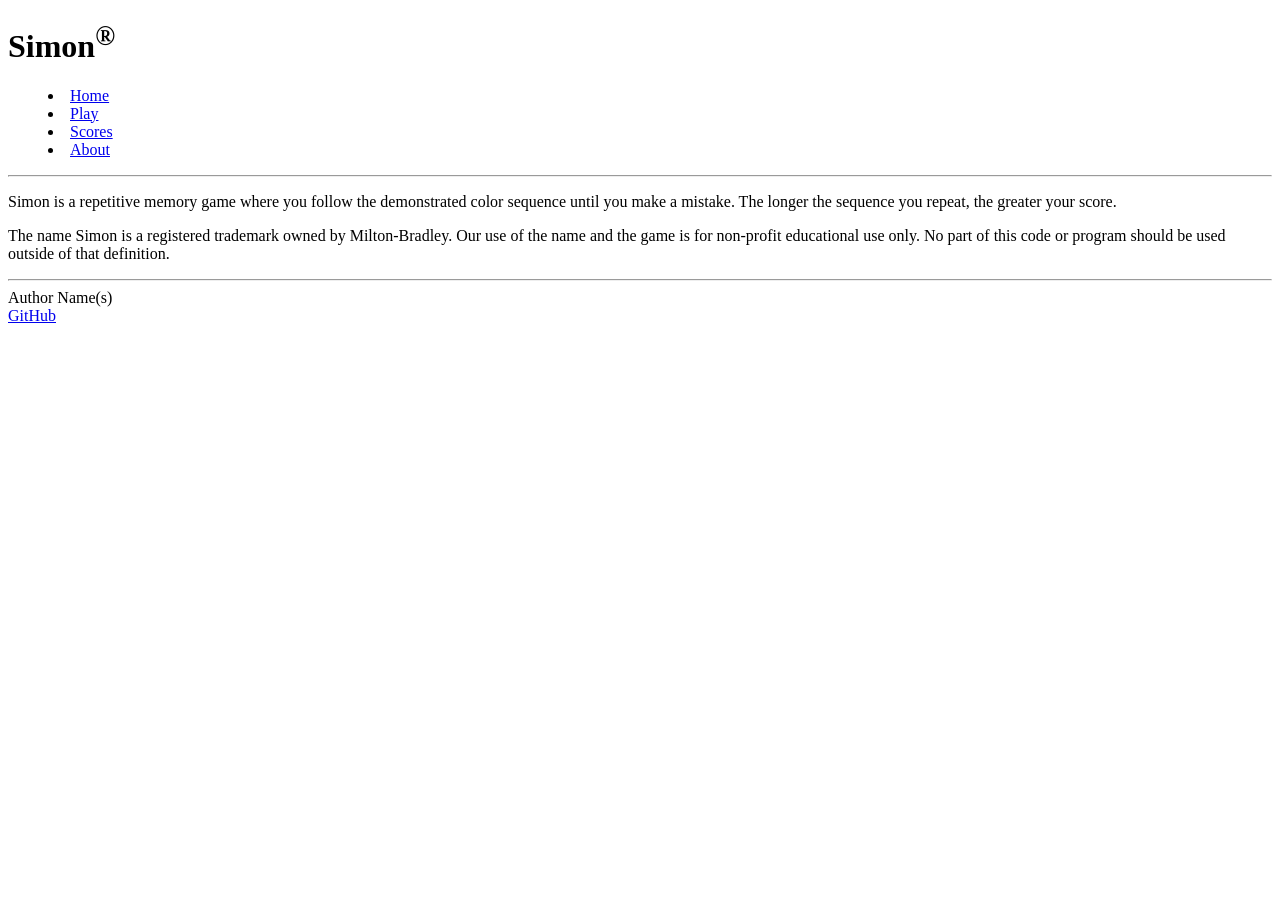
==== about.html @ 9959e4cd "added license page with no content" ====
<!DOCTYPE html>
<html lang="en">
  <head>
    <meta charset="UTF-8" />
    <meta name="viewport" content="width=device-width, initial-scale=1.0" />
    <title>About</title>
    <link rel="icon" href="favicon.ico" />
  </head>
  <body>
    <header>
      <h1>Simon<sup>&reg;</sup></h1>

      <nav>
        <menu>
          <li><a href="index.html">Home</a></li>
          <li><a href="play.html">Play</a></li>
          <li><a href="scores.html">Scores</a></li>
          <li><a href="about.html">About</a></li>
        </menu>
      </nav>

      <hr />
    </header>

    <main>
      <p>
        Simon is a repetitive memory game where you follow the demonstrated
        color sequence until you make a mistake. The longer the sequence you
        repeat, the greater your score.
      </p>

      <p>
        The name Simon is a registered trademark owned by Milton-Bradley. Our
        use of the name and the game is for non-profit educational use only. No
        part of this code or program should be used outside of that definition.
      </p>
    </main>

    <footer>
      <hr />
      <span class="text-reset">Author Name(s)</span>
      <br />
      <a href="https://github.com/webprogramming260/simon-html">GitHub</a>
    </footer>
  </body>
</html>
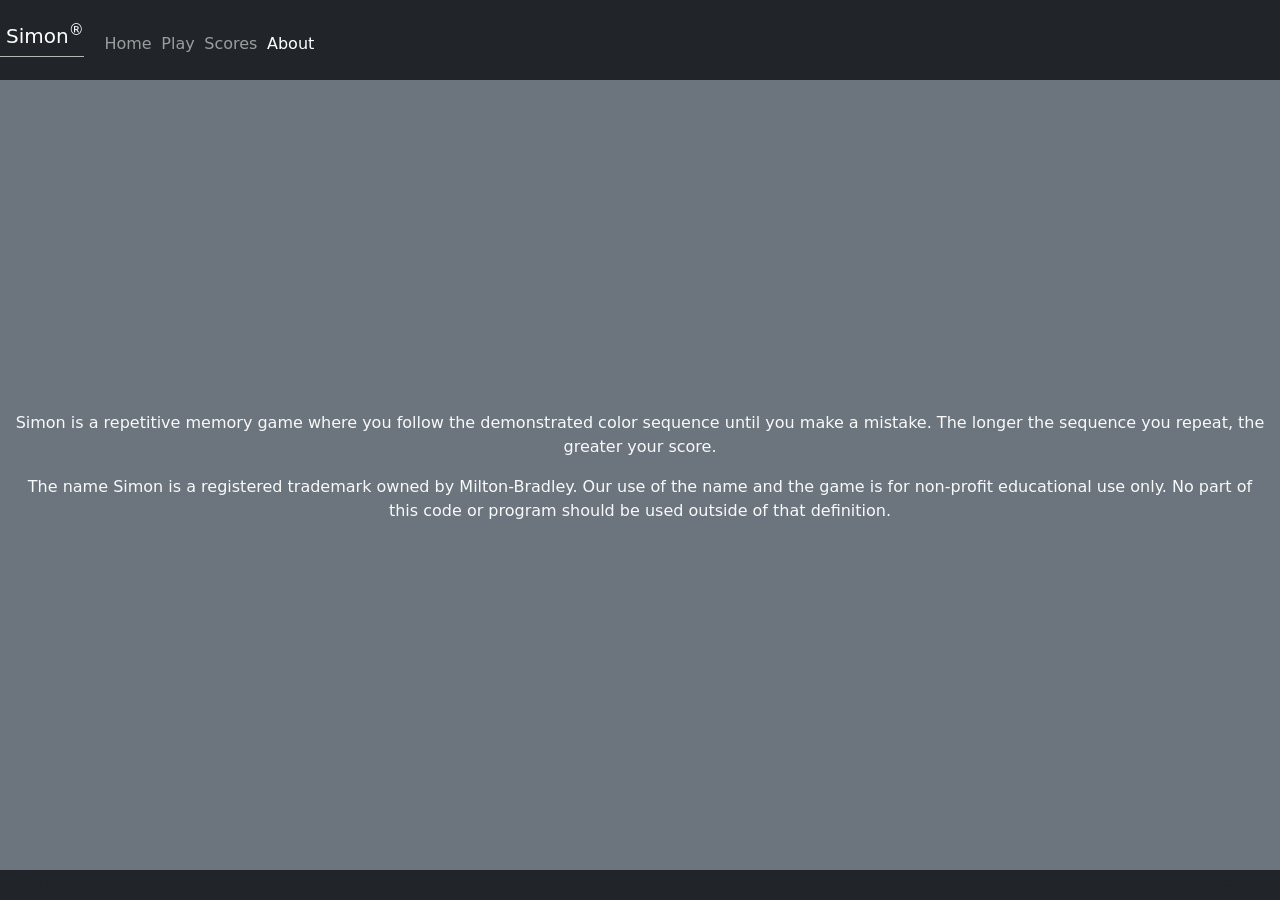
==== commit 4581006b: "added CSS styling to various files" ====
--- a/about.html
+++ b/about.html
@@ -5,42 +5,64 @@
     <meta name="viewport" content="width=device-width, initial-scale=1.0" />
     <title>About</title>
     <link rel="icon" href="favicon.ico" />
+
+    <link rel="stylesheet" href="main.css" />
+
+    <!-- Include bootstrap CSS framework -->
+    <link
+      href="https://cdn.jsdelivr.net/npm/bootstrap@5.2.2/dist/css/bootstrap.min.css"
+      rel="stylesheet"
+      integrity="sha384-Zenh87qX5JnK2Jl0vWa8Ck2rdkQ2Bzep5IDxbcnCeuOxjzrPF/et3URy9Bv1WTRi"
+      crossorigin="anonymous"
+    />
   </head>
-  <body>
-    <header>
-      <h1>Simon<sup>&reg;</sup></h1>
-
-      <nav>
-        <menu>
-          <li><a href="index.html">Home</a></li>
-          <li><a href="play.html">Play</a></li>
-          <li><a href="scores.html">Scores</a></li>
-          <li><a href="about.html">About</a></li>
+  <body class="bg-dark text-light">
+    <header class="container-fluid">
+      <nav class="navbar fixed-top navbar-dark">
+        <a class="navbar-brand" href="#">Simon<sup>&reg;</sup></a>
+        <menu class="navbar-nav">
+          <li class="nav-item">
+            <a class="nav-link" href="index.html">Home</a>
+          </li>
+          <li class="nav-item">
+            <a class="nav-link" href="play.html">Play</a>
+          </li>
+          <li class="nav-item">
+            <a class="nav-link" href="scores.html">Scores</a>
+          </li>
+          <li class="nav-item">
+            <a class="nav-link active" href="about.html">About</a>
+          </li>
         </menu>
       </nav>
-
-      <hr />
     </header>
 
-    <main>
-      <p>
-        Simon is a repetitive memory game where you follow the demonstrated
-        color sequence until you make a mistake. The longer the sequence you
-        repeat, the greater your score.
-      </p>
+    <main class="container-fluid bg-secondary text-center">
+      <div>
+        <p>
+          Simon is a repetitive memory game where you follow the demonstrated
+          color sequence until you make a mistake. The longer the sequence you
+          repeat, the greater your score.
+        </p>
 
-      <p>
-        The name Simon is a registered trademark owned by Milton-Bradley. Our
-        use of the name and the game is for non-profit educational use only. No
-        part of this code or program should be used outside of that definition.
-      </p>
+        <p>
+          The name Simon is a registered trademark owned by Milton-Bradley. Our
+          use of the name and the game is for non-profit educational use only.
+          No part of this code or program should be used outside of that
+          definition.
+        </p>
+      </div>
     </main>
 
-    <footer>
-      <hr />
-      <span class="text-reset">Author Name(s)</span>
-      <br />
-      <a href="https://github.com/webprogramming260/simon-html">GitHub</a>
+    <footer class="bg-dark text-dark text-muted">
+      <div class="container-fluid">
+        <span class="text-reset">Author Name(s)</span>
+        <a
+          class="text-reset"
+          href="https://github.com/webprogramming260/simon-css"
+          >Source</a
+        >
+      </div>
     </footer>
   </body>
 </html>
--- a/main.css
+++ b/main.css
@@ -0,0 +1,158 @@
+body {
+    display: flex;
+    flex-direction: column;
+    min-width: 375px;
+  }
+  
+  header {
+    flex: 0 80px;
+  }
+  
+  main {
+    flex: 1 calc(100vh - 110px);
+    display: flex;
+    flex-direction: column;
+    align-items: center;
+    justify-content: space-around;
+  }
+  
+  footer {
+    flex: 0 30px;
+  }
+  
+  menu {
+    flex: 1;
+    display: flex;
+    /*  overwrite Bootstrap so the menu does not wrap */
+    flex-direction: row !important;
+    list-style: none;
+  }
+  
+  .navbar-brand {
+    padding-left: 0.3em;
+    border-bottom: solid rgb(182, 182, 182) thin;
+  }
+  
+  menu .nav-item {
+    padding: 0 0.3em;
+  }
+  
+  footer a {
+    float: right;
+  }
+  
+  #count {
+    color: rgb(246, 239, 158);
+  }
+  
+  .players {
+    flex: 1;
+    width: 100%;
+    padding: 0.5em;
+  }
+  
+  .player-name {
+    color: rgb(118, 190, 210);
+  }
+  
+  .game {
+    background: rgb(0, 0, 0);
+    border-radius: 50%;
+    box-shadow: 0 0 20px 5px rgb(69, 69, 69);
+    width: 80vw;
+    height: 80vw;
+    position: absolute;
+    min-width: 350px;
+    min-height: 350px;
+    max-width: min(80vmin, 1000px);
+    max-height: min(80vmin, 1000px);
+  }
+  
+  .button-container {
+    width: 100%;
+    height: 100%;
+    display: grid;
+    grid-template-columns: 1fr 1fr;
+    gap: 20px;
+  }
+  
+  .button-top-left {
+    border-radius: 100% 0 0 0;
+    margin: 20px 0 0 20px;
+    background-color: green;
+    border: thick solid rgb(36, 53, 0);
+  }
+  
+  .button-top-right {
+    border-radius: 0 100% 0 0;
+    margin: 20px 20px 0 0;
+    background-color: red;
+    border: thick solid rgb(83, 12, 12);
+  }
+  
+  .button-bottom-left {
+    border-radius: 0 0 0 100%;
+    margin: 0 0 20px 20px;
+    background-color: yellow;
+    border: thick solid rgb(130, 124, 13);
+  }
+  
+  .button-bottom-right {
+    border-radius: 0 0 100% 0;
+    margin: 0 20px 20px 0;
+    background-color: blue;
+    border: thick solid rgb(27, 14, 100);
+  }
+  
+  .controls {
+    position: absolute;
+    border-radius: 50%;
+    width: 200px;
+    height: 200px;
+    background-color: black;
+    padding: 2em;
+    display: flex;
+    align-items: center;
+    justify-content: space-around;
+    flex-direction: column;
+  }
+  
+  .game-name {
+    font-size: 2em;
+    font-weight: bold;
+    margin-bottom: 0.5em;
+  }
+  
+  .score {
+    position: absolute;
+    text-align: center;
+    font-size: 20px;
+    font-family: monospace;
+    font-weight: bold;
+    color: red;
+    cursor: default;
+    width: 50px;
+    height: 30px;
+    border-radius: 10px;
+    border: solid thin rgb(117, 0, 0);
+    background-color: #300;
+  }
+  
+  .center {
+    top: 50%;
+    left: 50%;
+    transform: translateX(-50%) translateY(-50%);
+  }
+  
+  @media (max-height: 600px) {
+    header {
+      display: none;
+    }
+    footer {
+      display: none;
+    }
+    main {
+      flex: 1 100vh;
+    }
+  }
+  
